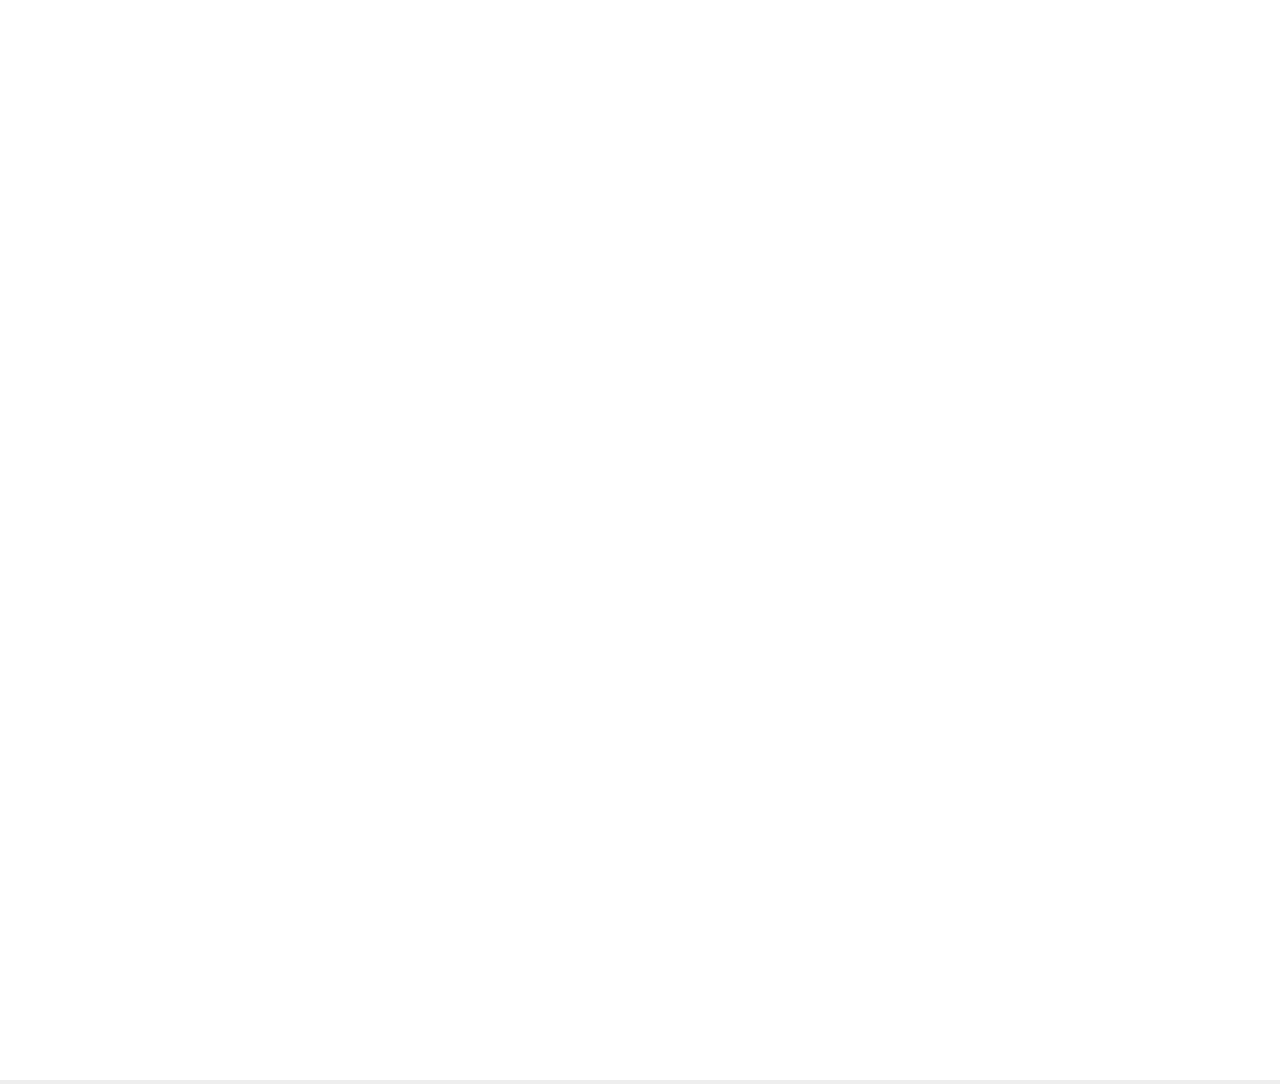
==== web/index.html @ 6ad106a4 "Updated to dart 3.11.4, time to put this in a repo I guess" ====
<!DOCTYPE html>

<html>
    <head>
        <meta charset="utf-8">
        <meta http-equiv="X-UA-Compatible" content="IE=edge">
        <meta name="viewport" content="width=device-width, initial-scale=1.0">

        <title>Parchment Map</title>

        <link rel="stylesheet" href="styles.css">

        <script defer src="main.dart.js" type="application/javascript"></script>
    </head>

    <body>

        <canvas id="canvas" width="1920" height="1080"></canvas>

        <div id="loader">
        </div>
    </body>
</html>
---- web/styles.css ----
@import url(https://fonts.googleapis.com/css?family=Roboto);

html, body {
    width: 100%;
    height: 100%;
    margin: 0;
    padding: 0;
    font-family: 'Roboto', sans-serif;
    background-color: #EEEEEE;
}

canvas {
    background-color: #FFFFFF;
}

#loader {
    display:none;
}
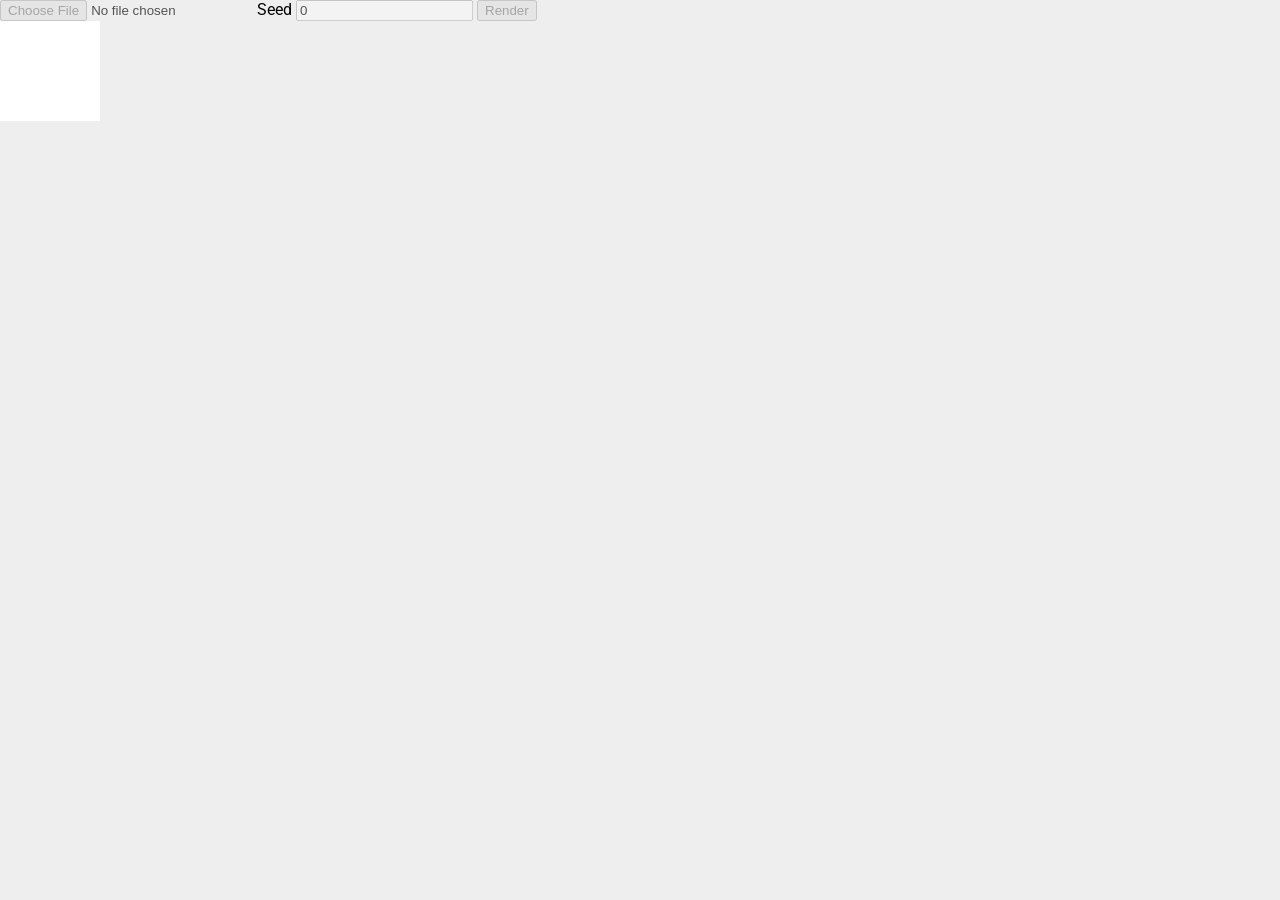
==== commit 18da7957: "Worker pooling, image selection" ====
--- a/web/index.html
+++ b/web/index.html
@@ -1,10 +1,12 @@
 <!DOCTYPE html>
 
-<html>
+
+<html lang="en-GB">
     <head>
         <meta charset="utf-8">
         <meta http-equiv="X-UA-Compatible" content="IE=edge">
         <meta name="viewport" content="width=device-width, initial-scale=1.0">
+        <meta name="rootdepth" content="0">
 
         <title>Parchment Map</title>
 
@@ -14,10 +16,14 @@
     </head>
 
     <body>
-
-        <canvas id="canvas" width="1920" height="1080"></canvas>
-
-        <div id="loader">
+        <div id="topbar">
+            <input type="file" id="imageInput" accept="image/*" disabled autocomplete="off">
+            <label>
+                Seed
+                <input type="number" id="seedInput" value="0" required disabled autocomplete="off">
+            </label>
+            <input type="button" id="renderButton" value="Render" disabled autocomplete="off">
         </div>
+        <canvas id="canvas" width="100" height="100"></canvas>
     </body>
 </html>
--- a/web/styles.css
+++ b/web/styles.css
@@ -13,6 +13,3 @@
     background-color: #FFFFFF;
 }
 
-#loader {
-    display:none;
-}
